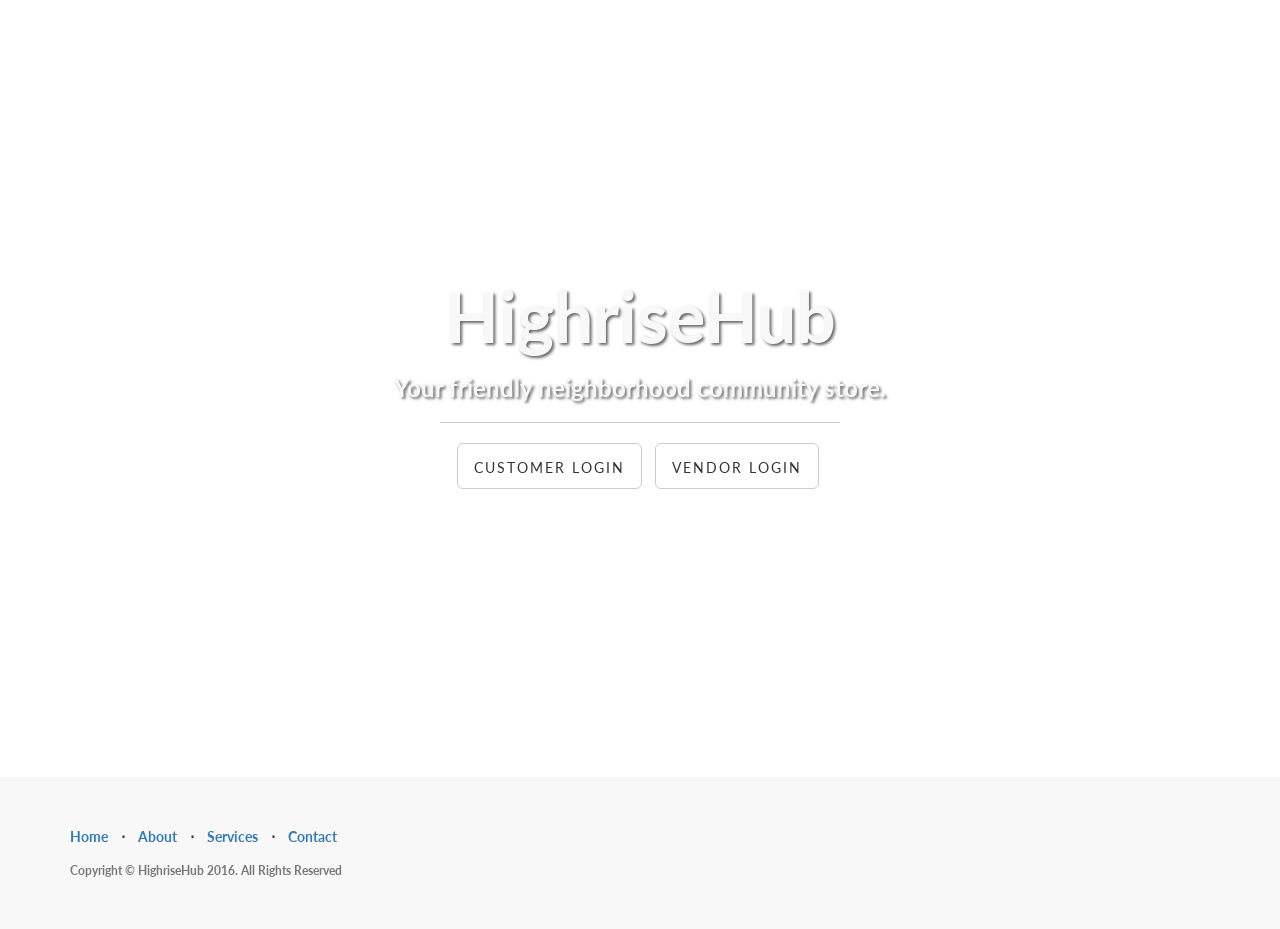
==== hhub/index.html @ ba4b9bc6 "Changed the login pages for customer and vendor" ====
<!DOCTYPE html>
<html lang="en">

<head>

    <meta charset="utf-8">
    <meta http-equiv="X-UA-Compatible" content="IE=edge">
    <meta name="viewport" content="width=device-width, initial-scale=1">
    <meta name="description" content="">
    <meta name="author" content="">

    <title>HighriseHub - Welcome</title>

    <!-- Bootstrap Core CSS -->
    <link href="css/bootstrap.min.css" rel="stylesheet">

    <!-- Custom CSS -->
    <link href="css/landing-page.css" rel="stylesheet">

    <!-- Custom Fonts -->
    <link href="font-awesome/css/font-awesome.min.css" rel="stylesheet" type="text/css">
    <link href="https://fonts.googleapis.com/css?family=Lato:300,400,700,300italic,400italic,700italic" rel="stylesheet" type="text/css">

    <!-- HTML5 Shim and Respond.js IE8 support of HTML5 elements and media queries -->
    <!-- WARNING: Respond.js doesn't work if you view the page via file:// -->
    <!--[if lt IE 9]>
        <script src="https://oss.maxcdn.com/libs/html5shiv/3.7.0/html5shiv.js"></script>
        <script src="https://oss.maxcdn.com/libs/respond.js/1.4.2/respond.min.js"></script>
    <![endif]-->

</head>

<body>

  

    <!-- Header -->
    <a name="about"></a>
    <div class="intro-header">
        <div class="container">

            <div class="row">
                <div class="col-lg-12">
                    <div class="intro-message">
                        <h1>HighriseHub</h1>
                        <h3>Your friendly neighborhood community store.</h3>
                        <hr class="intro-divider">
                        <ul class="list-inline intro-social-buttons">
                            <li>
                                <a href="http://highrisehub.com/customer-login.html" class="btn btn-default btn-lg"> <span class="network-name">Customer Login</span></a>
                            </li>
                            <li>
                                <a href="http://highrisehub.com/vendor-login.html" class="btn btn-default btn-lg"> <span class="network-name">Vendor Login</span></a>
                            </li>

                        </ul>
                    </div>
                </div>
            </div>

        </div>
        <!-- /.container -->

    </div>
    <!-- /.intro-header -->

    <!-- Footer -->
    <footer>
        <div class="container">
            <div class="row">
                <div class="col-lg-12">
                    <ul class="list-inline">
                        <li>
                            <a href="#">Home</a>
                        </li>
                        <li class="footer-menu-divider">&sdot;</li>
                        <li>
                            <a href="#about">About</a>
                        </li>
                        <li class="footer-menu-divider">&sdot;</li>
                        <li>
                            <a href="#services">Services</a>
                        </li>
                        <li class="footer-menu-divider">&sdot;</li>
                        <li>
                            <a href="#contact">Contact</a>
                        </li>
                    </ul>
                    <p class="copyright text-muted small">Copyright &copy; HighriseHub 2016. All Rights Reserved</p>
                </div>
            </div>
        </div>
    </footer>

    <!-- jQuery -->
    <script src="js/jquery.js"></script>

    <!-- Bootstrap Core JavaScript -->
    <script src="js/bootstrap.min.js"></script>

</body>

</html>
---- hhub/css/landing-page.css ----
/*
 * Start Bootstrap - Landing Page (http://startbootstrap.com/)
 * Copyright 2013-2016 Start Bootstrap
 * Licensed under MIT (https://github.com/BlackrockDigital/startbootstrap/blob/gh-pages/LICENSE)
 */

body,
html {
    width: 100%;
    height: 100%;
}

body,
h1,
h2,
h3,
h4,
h5,
h6 {
    font-family: "Lato","Helvetica Neue",Helvetica,Arial,sans-serif;
    font-weight: 700;
}

.topnav {
    font-size: 14px; 
}

.lead {
    font-size: 18px;
    font-weight: 400;
}

.intro-header {
    padding-top: 50px; /* If you're making other pages, make sure there is 50px of padding to make sure the navbar doesn't overlap content! */
    padding-bottom: 50px;
    text-align: center;
    color: #f8f8f8;
    background: url(../img/intro-bg.jpg) no-repeat center center;
    background-size: cover;
}

.intro-message {
    position: relative;
    padding-top: 20%;
    padding-bottom: 20%;
}

.intro-message > h1 {
    margin: 0;
    text-shadow: 2px 2px 3px rgba(0,0,0,0.6);
    font-size: 5em;
}

.intro-divider {
    width: 400px;
    border-top: 1px solid #f8f8f8;
    border-bottom: 1px solid rgba(0,0,0,0.2);
}

.intro-message > h3 {
    text-shadow: 2px 2px 3px rgba(0,0,0,0.6);
}

@media(max-width:767px) {
    .intro-message {
        padding-bottom: 15%;
    }

    .intro-message > h1 {
        font-size: 3em;
    }

    ul.intro-social-buttons > li {
        display: block;
        margin-bottom: 20px;
        padding: 0;
    }

    ul.intro-social-buttons > li:last-child {
        margin-bottom: 0;
    }

    .intro-divider {
        width: 100%;
    }
}

.network-name {
    text-transform: uppercase;
    font-size: 14px;
    font-weight: 400;
    letter-spacing: 2px;
}

.content-section-a {
    padding: 50px 0;
    background-color: #f8f8f8;
}

.content-section-b {
    padding: 50px 0;
    border-top: 1px solid #e7e7e7;
    border-bottom: 1px solid #e7e7e7;
}

.section-heading {
    margin-bottom: 30px;
}

.section-heading-spacer {
    float: left;
    width: 200px;
    border-top: 3px solid #e7e7e7;
}

.banner {
    padding: 100px 0;
    color: #f8f8f8;
    background: url(../img/banner-bg.jpg) no-repeat center center;
    background-size: cover;
}

.banner h2 {
    margin: 0;
    text-shadow: 2px 2px 3px rgba(0,0,0,0.6);
    font-size: 3em;
}

.banner ul {
    margin-bottom: 0;
}

.banner-social-buttons {
    float: right;
    margin-top: 0;
}

@media(max-width:1199px) {
    ul.banner-social-buttons {
        float: left;
        margin-top: 15px;
    }
}

@media(max-width:767px) {
    .banner h2 {
        margin: 0;
        text-shadow: 2px 2px 3px rgba(0,0,0,0.6);
        font-size: 3em;
    }

    ul.banner-social-buttons > li {
        display: block;
        margin-bottom: 20px;
        padding: 0;
    }

    ul.banner-social-buttons > li:last-child {
        margin-bottom: 0;
    }
}

footer {
    padding: 50px 0;
    background-color: #f8f8f8;
}

p.copyright {
    margin: 15px 0 0;
}
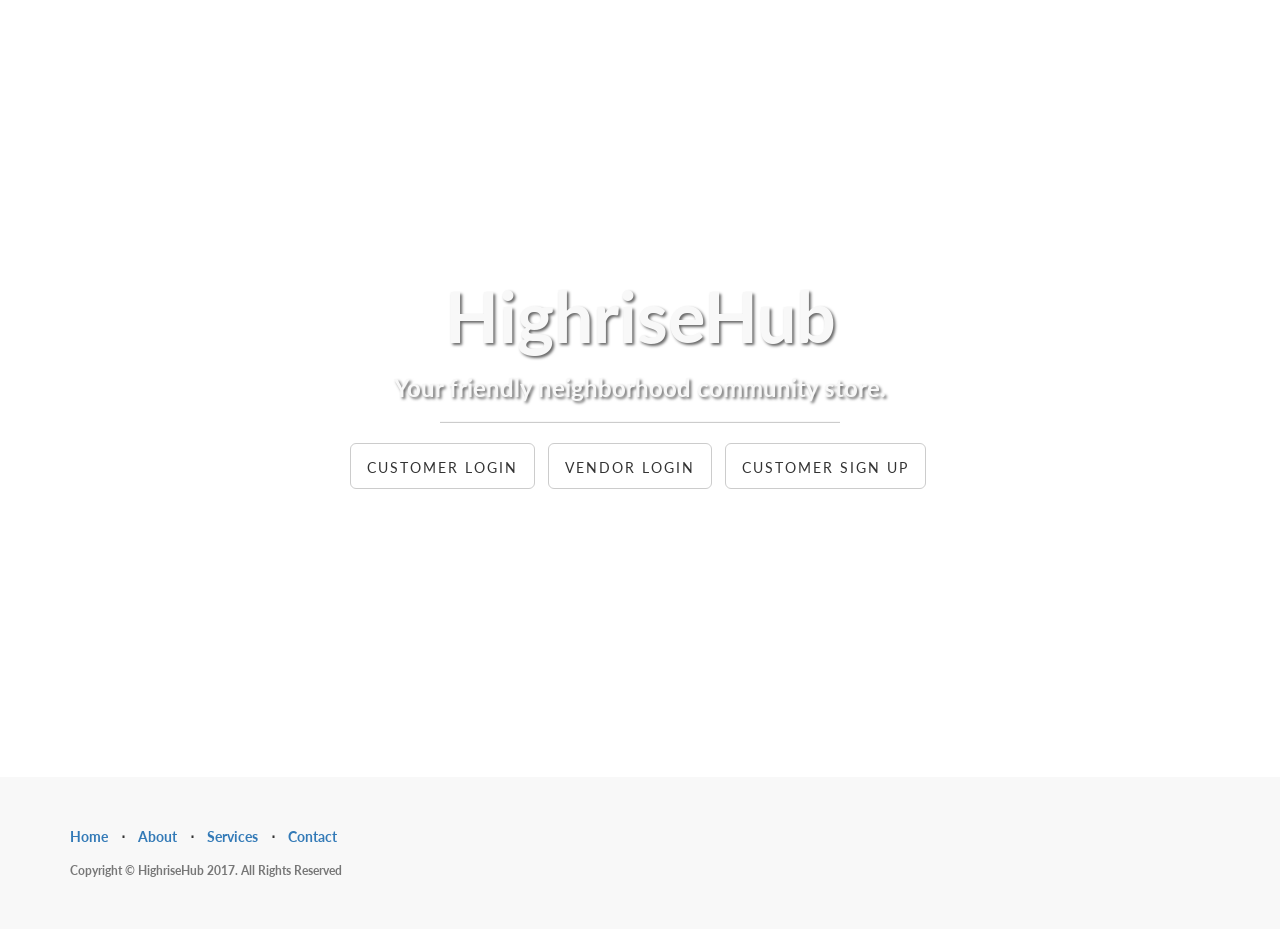
==== commit aabf7f9c: "Improved the customer registration page" ====
--- a/hhub/index.html
+++ b/hhub/index.html
@@ -47,10 +47,13 @@
                         <hr class="intro-divider">
                         <ul class="list-inline intro-social-buttons">
                             <li>
-                                <a href="http://highrisehub.com/customer-login.html" class="btn btn-default btn-lg"> <span class="network-name">Customer Login</span></a>
+                                <a href="http://highrisehub.com/hhub/customer-login.html" class="btn btn-default btn-lg"> <span class="network-name">Customer Login</span></a>
                             </li>
                             <li>
-                                <a href="http://highrisehub.com/vendor-login.html" class="btn btn-default btn-lg"> <span class="network-name">Vendor Login</span></a>
+                                <a href="http://highrisehub.com/hhub/vendor-login.html" class="btn btn-default btn-lg"> <span class="network-name">Vendor Login</span></a>
+                            </li>
+			    <li>
+                               <a href="http://highrisehub.com/hhub/custsignup1.html" class="btn btn-default btn-lg"> <span class="network-name">Customer Sign Up</span></a>
                             </li>
 
                         </ul>
@@ -86,7 +89,7 @@
                             <a href="#contact">Contact</a>
                         </li>
                     </ul>
-                    <p class="copyright text-muted small">Copyright &copy; HighriseHub 2016. All Rights Reserved</p>
+                    <p class="copyright text-muted small">Copyright &copy; HighriseHub 2017. All Rights Reserved</p>
                 </div>
             </div>
         </div>
